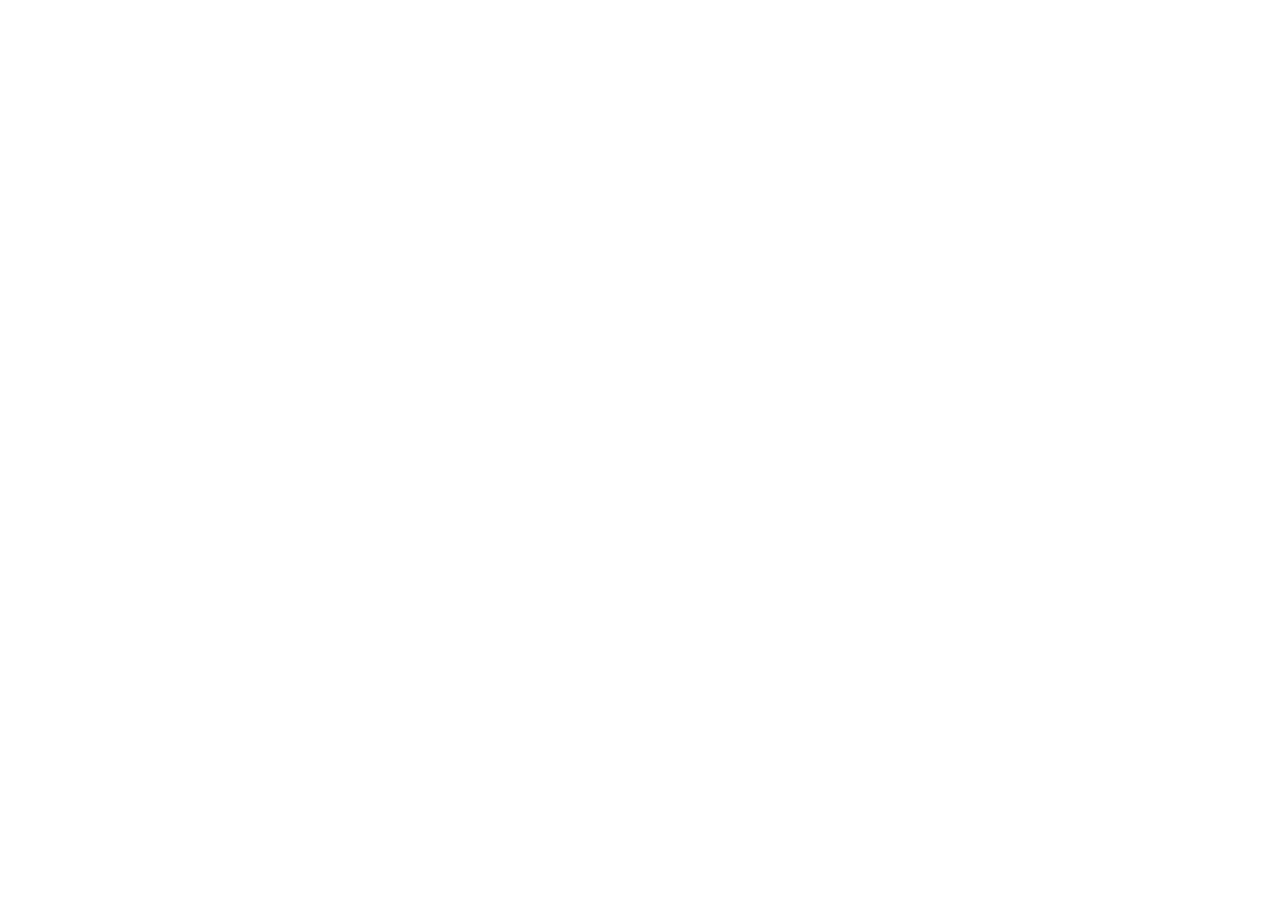
==== 01-USERNAME-VALIDATOR/index.html @ ab68f60c "projects structure was created" ====
<!DOCTYPE html>
<html lang="en">
<head>
    <meta charset="UTF-8">
    <meta name="viewport" content="width=device-width, initial-scale=1.0">
    <title>Username Validator</title>
</head>
<body>
    
</body>
</html>
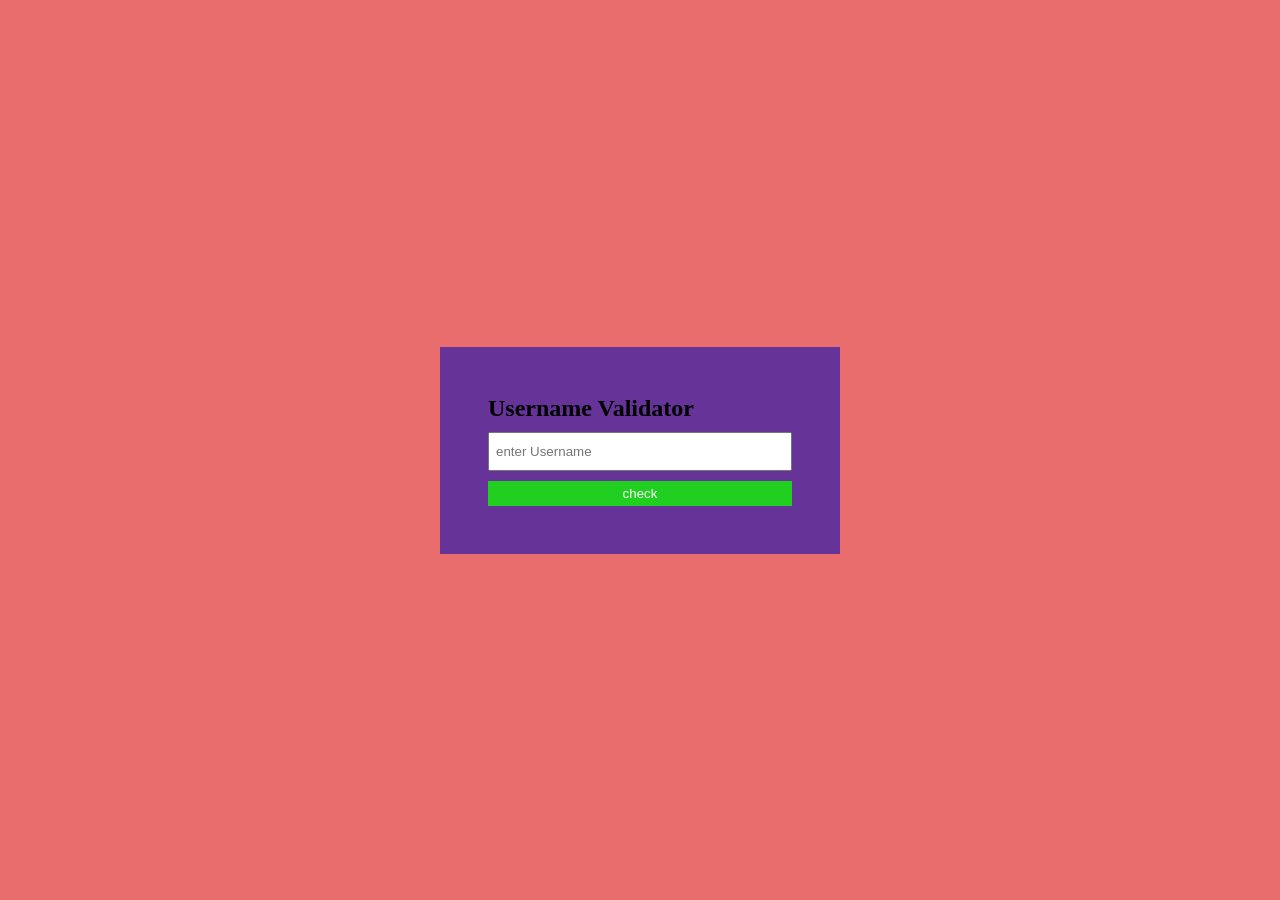
==== commit 01fcce77: "UI design is created" ====
--- a/01-USERNAME-VALIDATOR/index.html
+++ b/01-USERNAME-VALIDATOR/index.html
@@ -4,8 +4,17 @@
     <meta charset="UTF-8">
     <meta name="viewport" content="width=device-width, initial-scale=1.0">
     <title>Username Validator</title>
+    <link rel="stylesheet" href="style.css">
 </head>
 <body>
+<div class="main-container">
+    <h2>Username Validator</h2>
     
+        <input type="text" class="user"  id="Username" placeholder="enter Username">
+         <button id="btn">check</button>
+          <div id="display"></div>
+    </div>
+
+   
 </body>
 </html>
--- a/01-USERNAME-VALIDATOR/style.css
+++ b/01-USERNAME-VALIDATOR/style.css
@@ -0,0 +1,35 @@
+*{
+    margin: 0;
+    padding: 0;
+    box-sizing: border-box;
+}
+
+body{
+    background-color: rgb(233, 109, 109);
+    height: 100vh;
+    display: flex;
+    justify-content: center;
+    align-items: center;
+    
+}
+.main-container{
+    background-color: rebeccapurple;
+    width: 400px;
+    padding: 3rem;
+    margin: 10px;
+    
+}
+.user{
+    width: 100%;
+    padding: 10px 6px;
+    margin-top: 10px;
+}
+
+button{
+    width: 100%;
+   margin-top: 10px;
+   padding: 5px;
+   background-color: rgb(32, 207, 32);
+   border: none;
+   color: white;
+}
